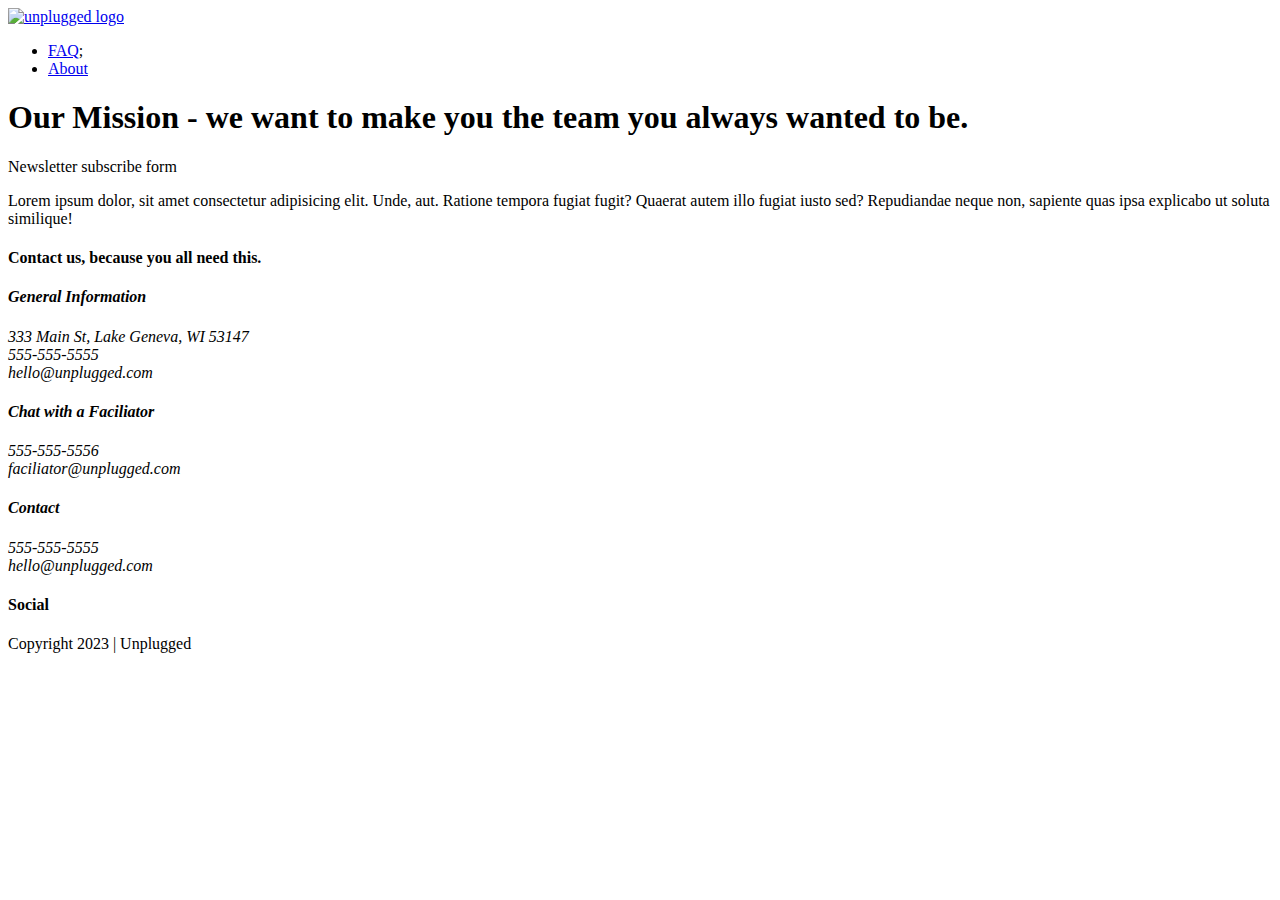
==== about/index.html @ 3d381de6 "first commit" ====
<!doctype html>
<html class="no-js" lang="">

<head>
  <meta charset="utf-8">
  <title>About Page</title>
  <meta name="description" content="">
  <meta name="viewport" content="width=device-width, initial-scale=1">

  <meta property="og:title" content="">
  <meta property="og:type" content="">
  <meta property="og:url" content="">
  <meta property="og:image" content="">

  <link rel="manifest" href="site.webmanifest">
  <link rel="apple-touch-icon" href="icon.png">
  <!-- Place favicon.ico in the root directory -->

  <link rel="stylesheet" href="css/normalize.css">
  <link rel="stylesheet" href="css/main.css">

  <meta name="theme-color" content="#fafafa">
</head>

<body>
  <header>
    <div class="content-wrapper">
      <a href="#"><img "" alt="unplugged logo"></a>
        <div class="header-divider">
         <nav>
          <ul>
           <li><a href="faq/index.html" target="_blank" rel="noopener">FAQ</a>;</li>
           <li><a href="about/index.html" target="_blank" rel="noopener">About</a></li>
          </ul>
         </nav>
        </div>
    </div>
  </header>

<main>

   <section class="hero-area">
      <div class="content-wrapper">

         <h1> Our Mission - we want to make you the team you always
           wanted to be.
          </h1>
      </div>
    </section>
    
      <aside>
      Newsletter subscribe form 
      </aside>

    <section class= "retreat-features">
      <article> 
        <p class="icon"></p>
      </article>
    </section>

  <section class="mission">
    <div class="content-wrapper">
      <div class="mission-content">
      
        <p> Lorem ipsum dolor, sit amet consectetur adipisicing elit. 
       Unde, aut. Ratione tempora fugiat fugit? 
       Quaerat autem illo fugiat iusto sed? Repudiandae neque non, 
       sapiente quas ipsa explicabo ut soluta similique! </p>
      </div>  <!--mission content wrapper ends-->
    </div> 
  </section>
  
  <section class="map">
    <figure>

    </figure>
  </section>
</main>

<section class="contact-section">
  <div class="content-wrapper">
    <h2>
    </h2>
  </div>
  
  <div class="contact-content">
  </div>

</section>
</body>
<footer>
    <div class="footer-content">
      <div class="contact">
        <h4>Contact us, because you all need this. 
        </h4>
      <address>
        <h4>General Information</h4>
            <p> 333 Main St, Lake Geneva, WI 53147 
              <br>555-555-5555 
              <br>hello@unplugged.com
            </p>
      </address>

      <address>
        <h4>Chat with a Faciliator</h4>
        <p>555-555-5556
          <br>faciliator@unplugged.com
        </p>
      </address>
      <address>
        <h4>Contact</h4>
        <p>555-555-5555 
          <br>hello@unplugged.com
        </p>
      </address>
      </div>

      <div class="social">
        <h4>Social</h4>
        <div class="social-icons">
          <p> <a href="https://www.facebook.com/yoursite" target="_blank" rel="noopener"></a></p>
       <!--other social links here-->
        </div>
    </div>
  </div>
   <!--footer content ends-->
  </div>
    <!--footer content wrapper ends-->
    <div class="copyright">
      <p>Copyright 2023 | Unplugged</p>
    </div>
</footer>
  <!-- Add your site or application content here -->
  <script src="../js/vendor/modernizr-3.11.2.min.js"></script>
  <script src="../js/plugins.js"></script>
  <script src="../js/main.js"></script>

  <!-- Google Analytics: change UA-XXXXX-Y to be your site's ID. -->
  <script>
    window.ga = function () { ga.q.push(arguments) }; ga.q = []; ga.l = +new Date;
    ga('create', 'UA-XXXXX-Y', 'auto'); ga('set', 'anonymizeIp', true); ga('set', 'transport', 'beacon'); ga('send', 'pageview')
  </script>
  <script src="https://www.google-analytics.com/analytics.js" async></script>


</html>
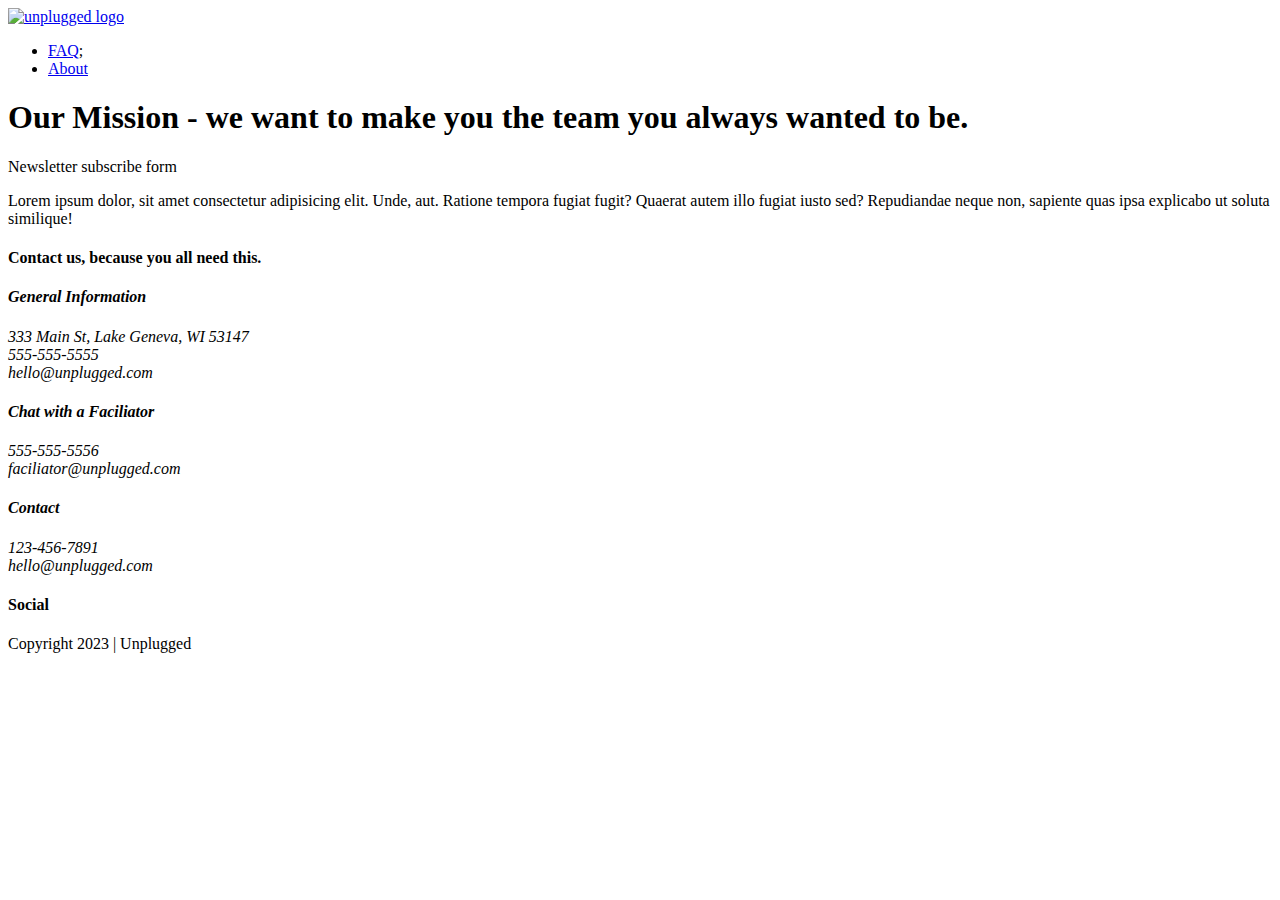
==== commit d3c1c6f9: ""Add responsive images"" ====
--- a/about/index.html
+++ b/about/index.html
@@ -7,25 +7,19 @@
   <meta name="description" content="">
   <meta name="viewport" content="width=device-width, initial-scale=1">
 
-  <meta property="og:title" content="">
-  <meta property="og:type" content="">
-  <meta property="og:url" content="">
-  <meta property="og:image" content="">
-
   <link rel="manifest" href="site.webmanifest">
   <link rel="apple-touch-icon" href="icon.png">
   <!-- Place favicon.ico in the root directory -->
-
+  <link href="https://fonts.googleapis.com/css?family=Open+Sans:400,700|Poppins:500,700" rel="stylesheet">
   <link rel="stylesheet" href="css/normalize.css">
   <link rel="stylesheet" href="css/main.css">
 
-  <meta name="theme-color" content="#fafafa">
 </head>
 
 <body>
   <header>
     <div class="content-wrapper">
-      <a href="#"><img "" alt="unplugged logo"></a>
+      <a href="#"><img src="" alt="unplugged logo"></a>
         <div class="header-divider">
          <nav>
           <ul>
@@ -109,7 +103,7 @@
       </address>
       <address>
         <h4>Contact</h4>
-        <p>555-555-5555 
+        <p>123-456-7891 
           <br>hello@unplugged.com
         </p>
       </address>
@@ -118,9 +112,16 @@
       <div class="social">
         <h4>Social</h4>
         <div class="social-icons">
-          <p> <a href="https://www.facebook.com/yoursite" target="_blank" rel="noopener"></a></p>
-       <!--other social links here-->
-        </div>
+          <p>
+            <a href="https://www.facebook.com/Skillcrush/" target="_blank"></a>
+          </p>
+          <p>
+            <a href="https://twitter.com/Skillcrush" target="_blank"></a>
+          </p>
+          <p>
+            <a href="https://www.instagram.com/skillcrush/" target="_blank"></a>
+          </p>
+       </div>
     </div>
   </div>
    <!--footer content ends-->
